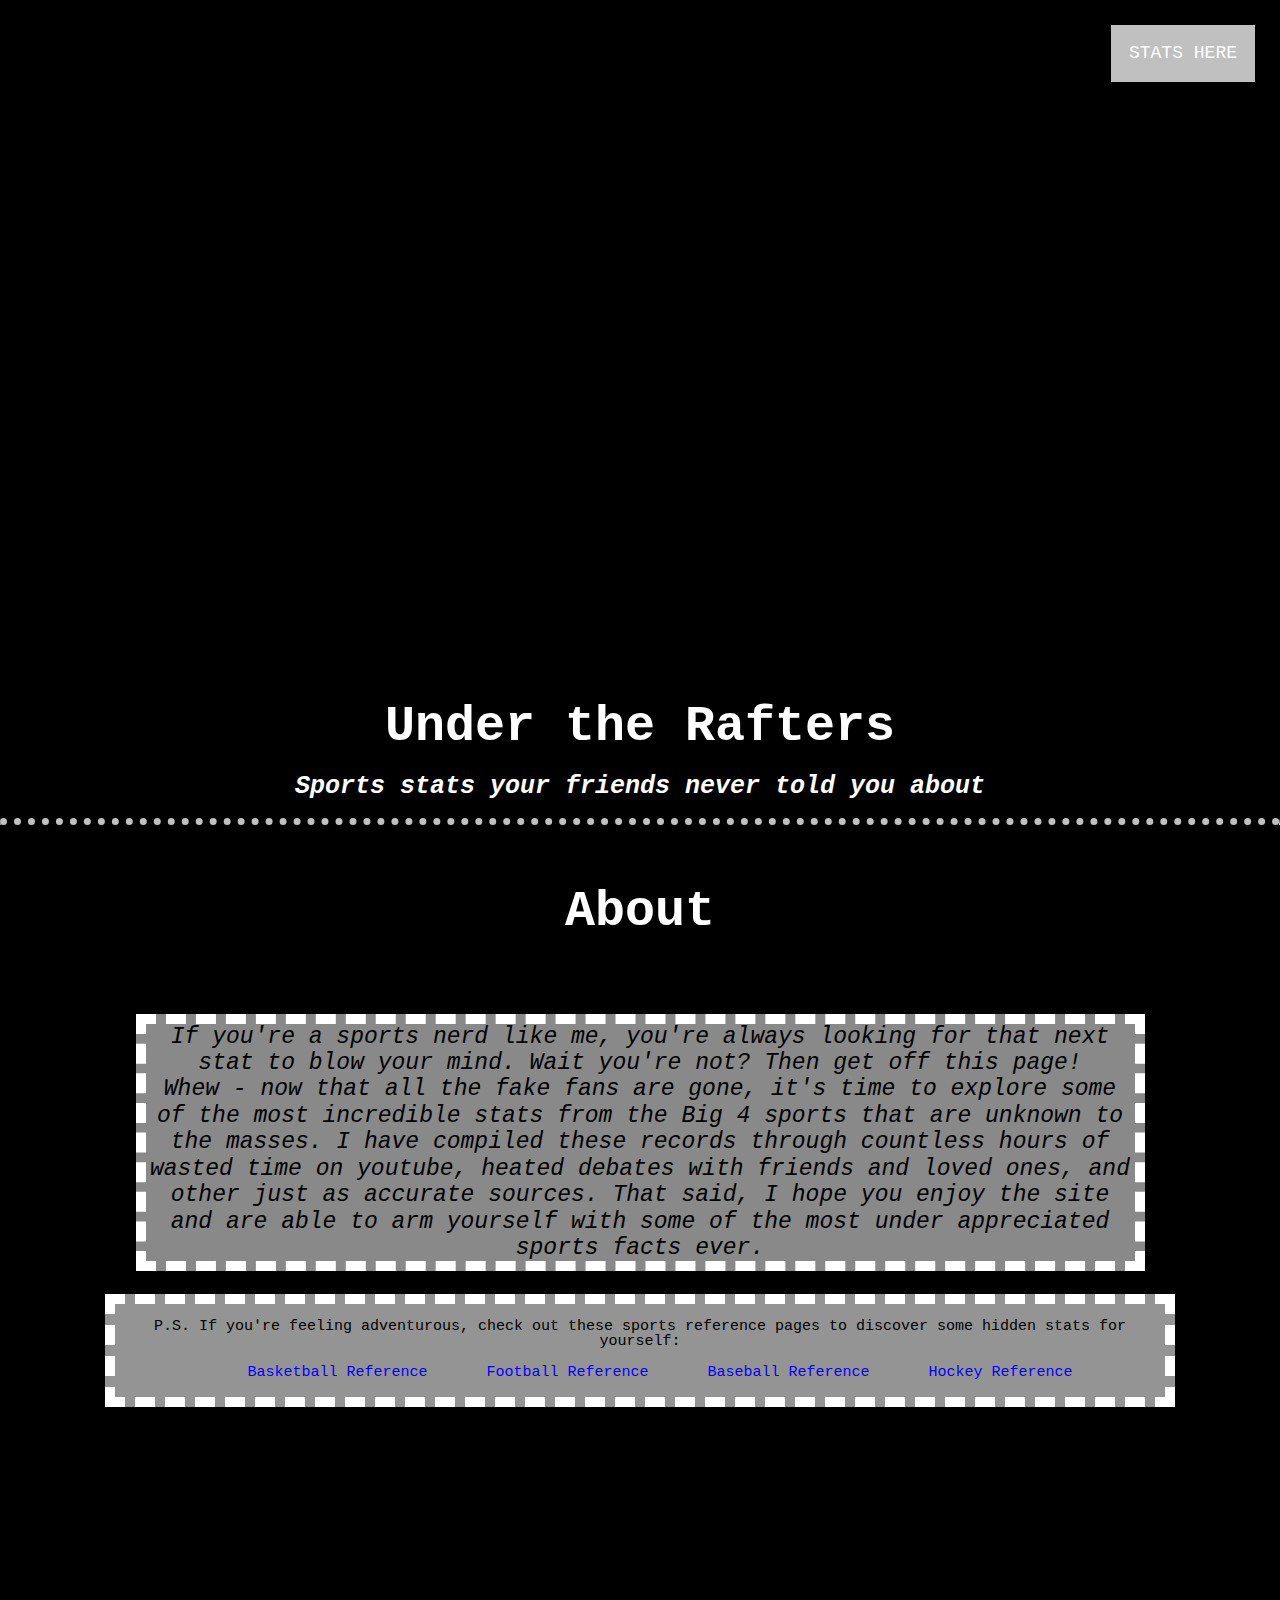
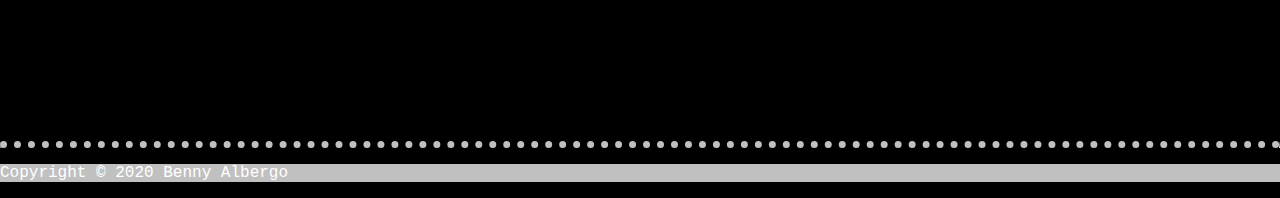
==== index.html @ 8af3cc9b "🐃👮 Updated with Glitch" ====
<!DOCTYPE html>
<html lang="en">
  <head>
    <meta charset="UTF-8" />
    <meta name="viewport" content="width=device-width, initial-scale=1.0" />
    <meta http-equiv="X-UA-Compatible" content="ie=edge" />
    <title>Under the Rafters</title>
    <link rel="stylesheet" href="style-index.css" />
  </head>
  <body>
    <div class="dropdown">
      <button class="dropbtn">STATS HERE</button>
      <div class="dropdown-content">
        <a href="basketball.html">Basketball</a>
        <a href="football.html">Football</a>
        <a href="baseball.html">Baseball</a>
        <a href="hockey.html">Hockey</a>
      </div>
    </div>
    <div class="first-image">
      <h1 style="font-size: 50px">
        Under the Rafters
      </h1>
      <h2 style="font-size: 25px; font-style: italic">
        Sports stats your friends never told you about
      </h2>
    </div>
    <hr class="line-break" />
    <div class="second-image">
      <h3 style="font-size: 50px">
        About
      </h3>
      <p class="about-paragraph">
        If you're a sports nerd like me, you're always looking for that next
        stat to blow your mind. Wait you're not? Then get off this page! <br />
        Whew - now that all the fake fans are gone, it's time to explore some of
        the most incredible stats from the Big 4 sports that are unknown to the
        masses. I have compiled these records through countless hours of wasted
        time on youtube, heated debates with friends and loved ones, and other
        just as accurate sources. That said, I hope you enjoy the site and are
        able to arm yourself with some of the most under appreciated sports
        facts ever.
      </p>
      <div class="list-note">
        <p style="line-height:1">
          P.S. If you're feeling adventurous, check out these sports reference
          pages to discover some hidden stats for yourself:
        </p>
        <ul>
          <li>
            <a href="https://www.basketball-reference.com/"
              >Basketball Reference</a
            >
          </li>
          <li>
            <a href="https://www.pro-football-reference.com/"
              >Football Reference</a
            >
          </li>
          <li>
            <a href="https://www.baseball-reference.com">Baseball Reference</a>
          </li>
          <li>
            <a href="https://www.hockey-reference.com">Hockey Reference</a>
          </li>
        </ul>
      </div>
    </div>
    <div>
      <hr class="line-break" />
    </div>
    <div class="footer">
      <p>
        Copyright &copy; 2020 Benny Albergo
      </p>
    </div>
  </body>
</html>
---- style-index.css ----
@import "normalize.css";
/* CSS files add styling rules to your content */

body {
  font-family: "Fira Mono", monospace;
  margin: 0;
  background-color: black;
}

.first-image {
  background-image: url(https://cdn.glitch.com/7ac41152-fe65-490d-b4d8-ba79407977b9%2Frafters-spurs.jpg?v=1595944177260);
  /*   Using Flexbox */
  display: flex;
  flex-direction: column;
  justify-content: flex-end;
  background-repeat: no-repeat;
  background-size: cover;
  background-position: center;
  height: 90vh;
  width: 100vw;
  color: white;
  text-align: center;
  line-height: 35%;
  overflow: hidden;
}

/* Dropdown Button */
.dropbtn {
  background-color: silver;
  color: white;
  padding: 18px;
  font-size: 18px;
  border: none;
}

/* The container <div> - needed to position the dropdown content */
.dropdown {
  position: absolute;
  display: inline-block;
  right: 25px;
  top: 25px;
}

/* Dropdown Content (Hidden by Default) */
.dropdown-content {
  display: none;
  position: absolute;
  background-color: white;
  width: 100%;
  overflow: auto;
  box-shadow: 0px 8px 16px 0px rgba(0, 0, 0, 0.2);
  z-index: 1;
}

/* Links inside the dropdown */
.dropdown-content a {
  color: black;
  padding: 12px 8px 12px 0px;
  align-text: center;
  text-decoration: none;
  display: block;
}

/* Change color of dropdown links on hover */
.dropdown-content a:hover {
  background-color: #ddd;
}

/* Show the dropdown menu on hover */
.dropdown:hover .dropdown-content {
  display: block;
}

/* Change the background color of the dropdown button when the dropdown content is shown */
.dropdown:hover .dropbtn {
  background-color: grey;
}

.line-break {
  border-top: 7px dotted silver;
  border-bottom: none;
}

.second-image {
  background-image: url(https://cdn.glitch.com/7ac41152-fe65-490d-b4d8-ba79407977b9%2Feagles-stadium.jpg?v=1595947411722);
  /*   Using Flexbox */
  display: flex;
  flex-direction: column;
  justify-content: flex-start;
  background-repeat: no-repeat;
  background-size: cover;
  background-position: center;
  height: 100vh;
  width: 100vw;
  color: white;
  text-align: center;
  overflow: hidden;
}
.about-paragraph {
  margin-left: auto;
  margin-right: auto;
  width: 43em;
  font-style: italic;
  font-size: 23px;
  background-color: rgba(211, 211, 211, 0.65);
  border: 10px dashed white;
  color: black;
}

.list-note {
  margin-left: auto;
  margin-right: auto;
  width: 70em;
  background-color: rgba(211, 211, 211, 0.7);
  font-size: 15px;
  border: 10px dashed white;
  color: black;
}

ul {
  text-align: center;
}
li {
  display: inline-block;
}
a {
  color: blue;
  margin: 25px;
  text-decoration: none;
}
.footer {
  color: white;
  background-color: silver;
}
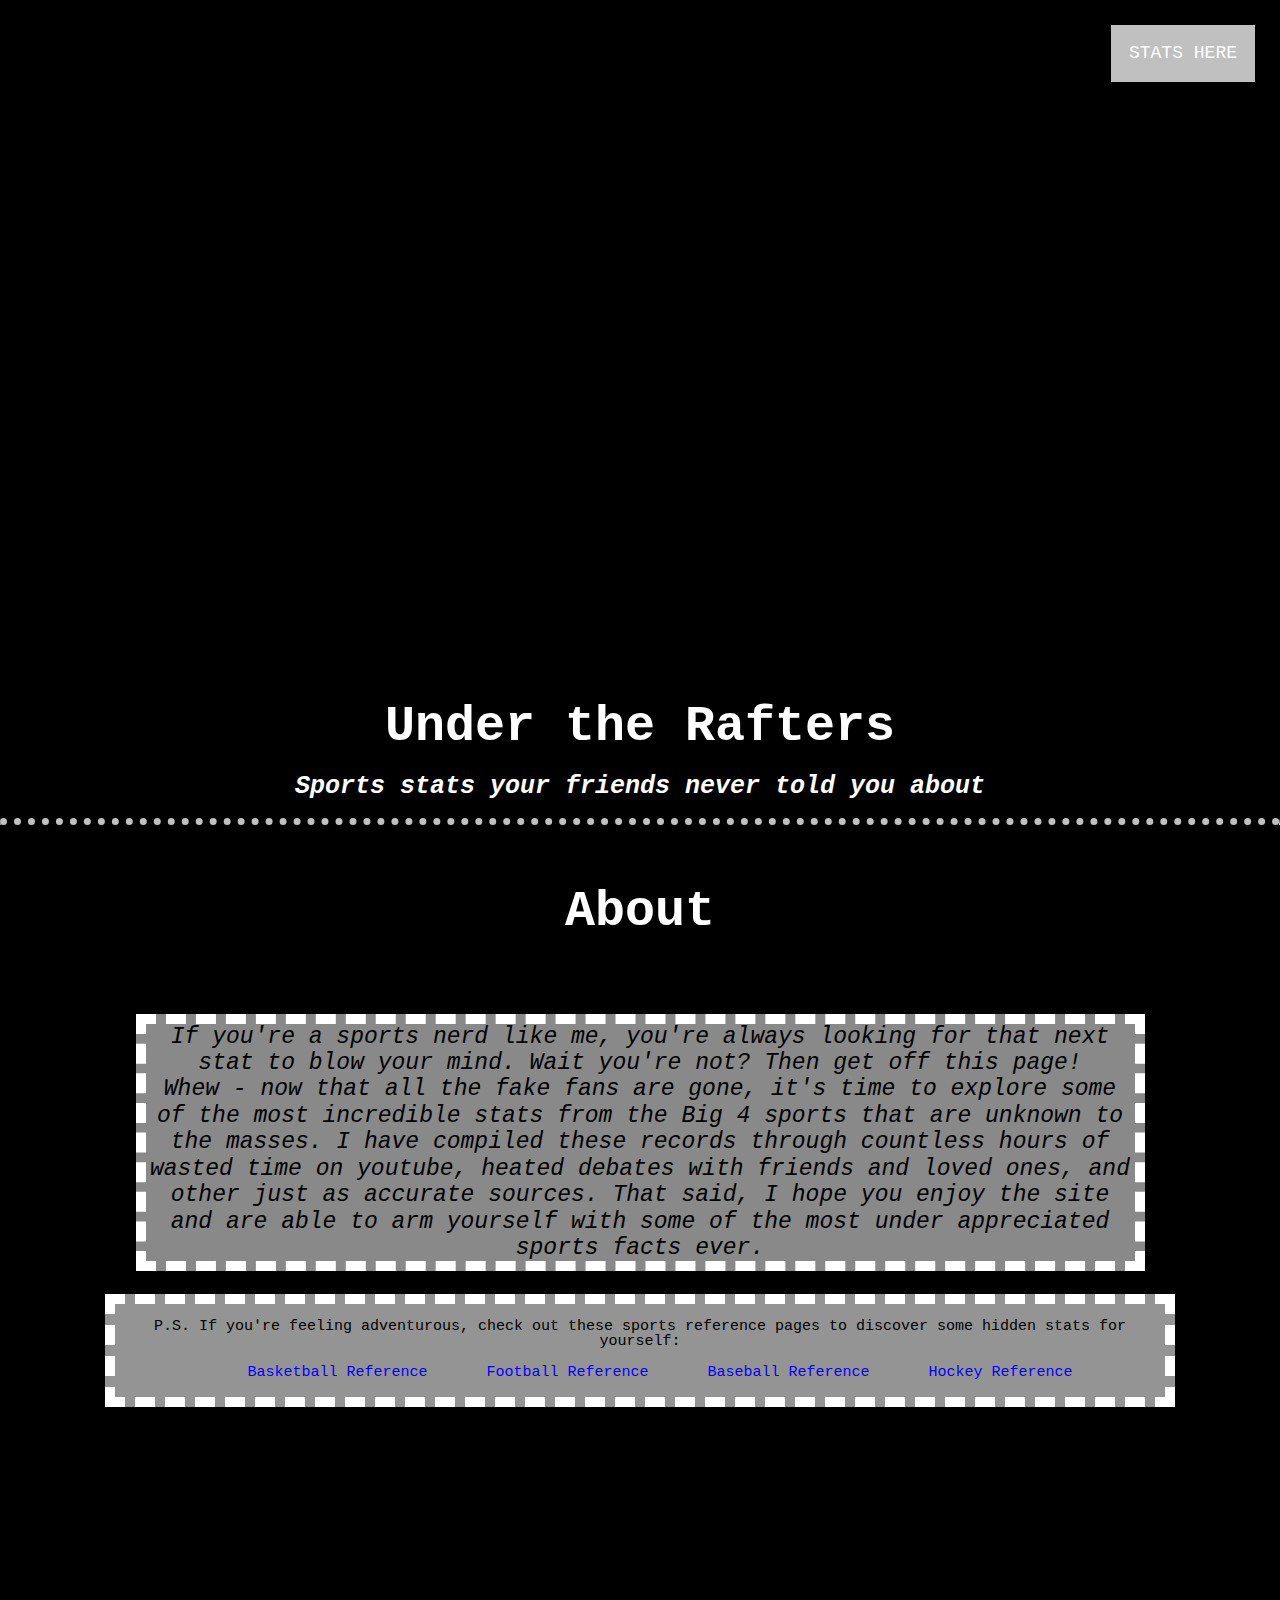
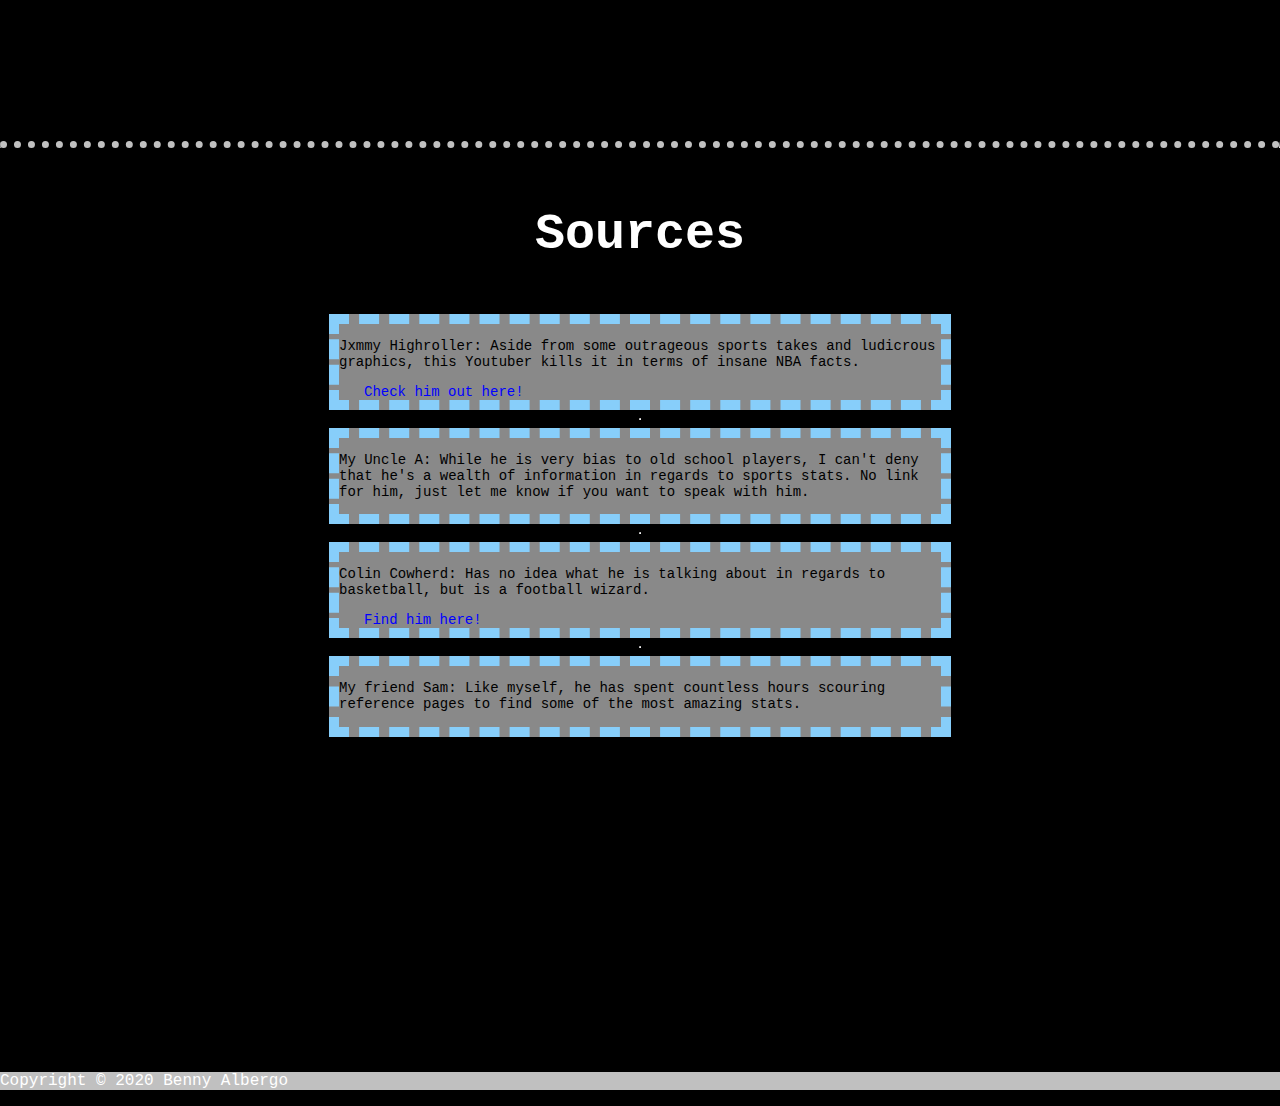
==== commit 80981a0a: "📈🎰 Updated with Glitch" ====
--- a/index.html
+++ b/index.html
@@ -69,6 +69,46 @@
     <div>
       <hr class="line-break" />
     </div>
+    <div class="third-image">
+      <h3 style="font-size: 50px">
+        Sources
+      </h3>
+      <div class="source">
+        <p>
+          Jxmmy Highroller: Aside from some outrageous sports takes and
+          ludicrous graphics, this Youtuber kills it in terms of insane NBA
+          facts.
+        </p>
+        <a href="https://www.youtube.com/user/andergra000"
+          >Check him out here!</a
+        >
+      </div>
+      <hr />
+      <div class="source">
+        <p>
+          My Uncle A: While he is very bias to old school players, I can't deny
+          that he's a wealth of information in regards to sports stats. No link
+          for him, just let me know if you want to speak with him.
+        </p>
+      </div>
+      <hr />
+      <div class="source">
+        <p>
+          Colin Cowherd: Has no idea what he is talking about in regards to
+          basketball, but is a football wizard.
+        </p>
+        <a href="https://www.youtube.com/channel/UCFDidMd82mpDkKijLUqHp7A"
+          >Find him here!</a
+        >
+      </div>
+      <hr />
+      <div class="source">
+        <p>
+          My friend Sam: Like myself, he has spent countless hours scouring
+          reference pages to find some of the most amazing stats.
+        </p>
+      </div>
+    </div>
     <div class="footer">
       <p>
         Copyright &copy; 2020 Benny Albergo
--- a/style-index.css
+++ b/style-index.css
@@ -128,7 +128,34 @@
   margin: 25px;
   text-decoration: none;
 }
+.third-image {
+  background-image: url(https://cdn.glitch.com/7ac41152-fe65-490d-b4d8-ba79407977b9%2Fsuntrust-park-home-plate.jpg?v=1596121007261);
+  /*   Using Flexbox */
+  display: flex;
+  flex-direction: column;
+  justify-content: flex-start;
+  background-repeat: no-repeat;
+  background-size: cover;
+  background-position: center;
+  height: 100vh;
+  width: 100vw;
+  color: white;
+  text-align: center;
+  overflow: hidden;
+}
 .footer {
   color: white;
   background-color: silver;
 }
+
+.source {
+  margin-left: auto;
+  margin-right: auto;
+  width: 43em;
+  font-size: 14px;
+  background-color: rgba(211, 211, 211, 0.65);
+  border: 10px dashed #87CEFA;
+  color: black;
+  text-align: left;
+  
+}
